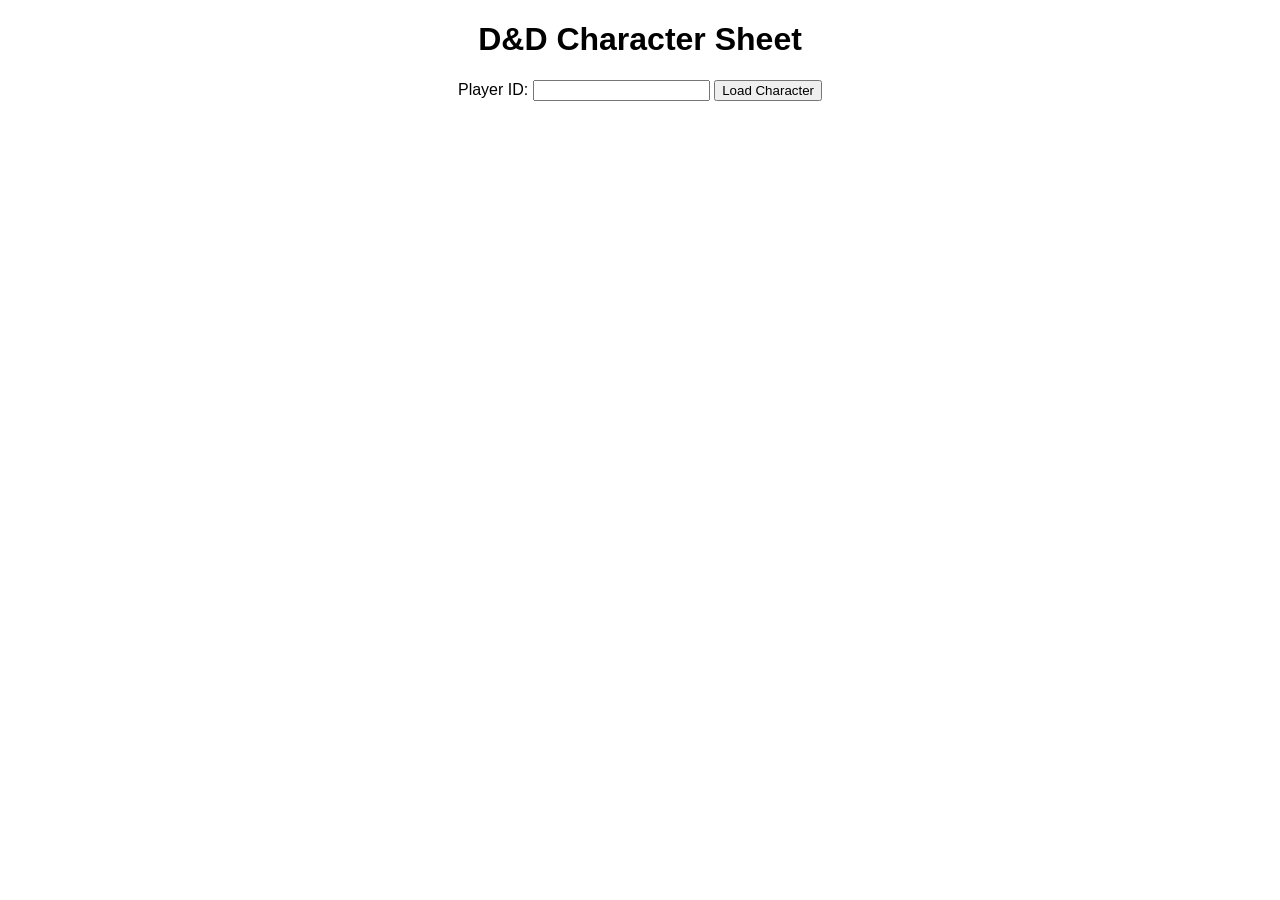
==== index.html @ c9fe2bbf "basic mechanic done" ====
<!DOCTYPE html>
<html lang="en">
<head>
    <meta charset="UTF-8">
    <meta name="viewport" content="width=device-width, initial-scale=1.0">
    <title>D&D Character Sheet - Login</title>
    <link rel="stylesheet" href="style.css">
</head>
<body>
    <div id="login-container">
        <h1>D&D Character Sheet</h1>
        <form id="login-form">
            <label for="player-id">Player ID:</label>
            <input type="text" id="player-id" name="player-id" required>
            <button type="submit">Load Character</button>
        </form>
        <p id="login-error" class="error"></p>
    </div>

    <div id="char-preview" style="display: none;">
        <h3>Character Found:</h3>
        <p id="char-preview-info"></p>
        <button id="join-button">Join</button>
    </div>

    <script src="script.js"></script>
</body>
</html>
---- style.css ----
body {
    font-family: sans-serif;
    margin: 20px;
}

#login-container {
    text-align: center;
}

#character-sheet-container {
    display: grid;
    grid-template-columns: repeat(auto-fit, minmax(300px, 1fr));
    gap: 20px;
}

.character-section {
    border: 1px solid #ccc;
    padding: 10px;
    border-radius: 5px;
}

.error {
    color: red;
}

#dice-roller-container {
    display: none; /* Hidden by default */
    position: fixed;
    bottom: 20px;
    right: 20px;
    border: 1px solid #ccc;
    padding: 10px;
    border-radius: 5px;
    background-color: #f9f9f9;
}

#host-mode-container {
    display: flex;
}

#host-player-list {
    width: 200px;
    border-right: 1px solid #ccc;
    padding: 10px;
}

#host-character-sheet {
    flex-grow: 1;
    padding: 10px;
    display: grid;
    grid-template-columns: repeat(auto-fit, minmax(300px, 1fr));
    gap: 20px;
}
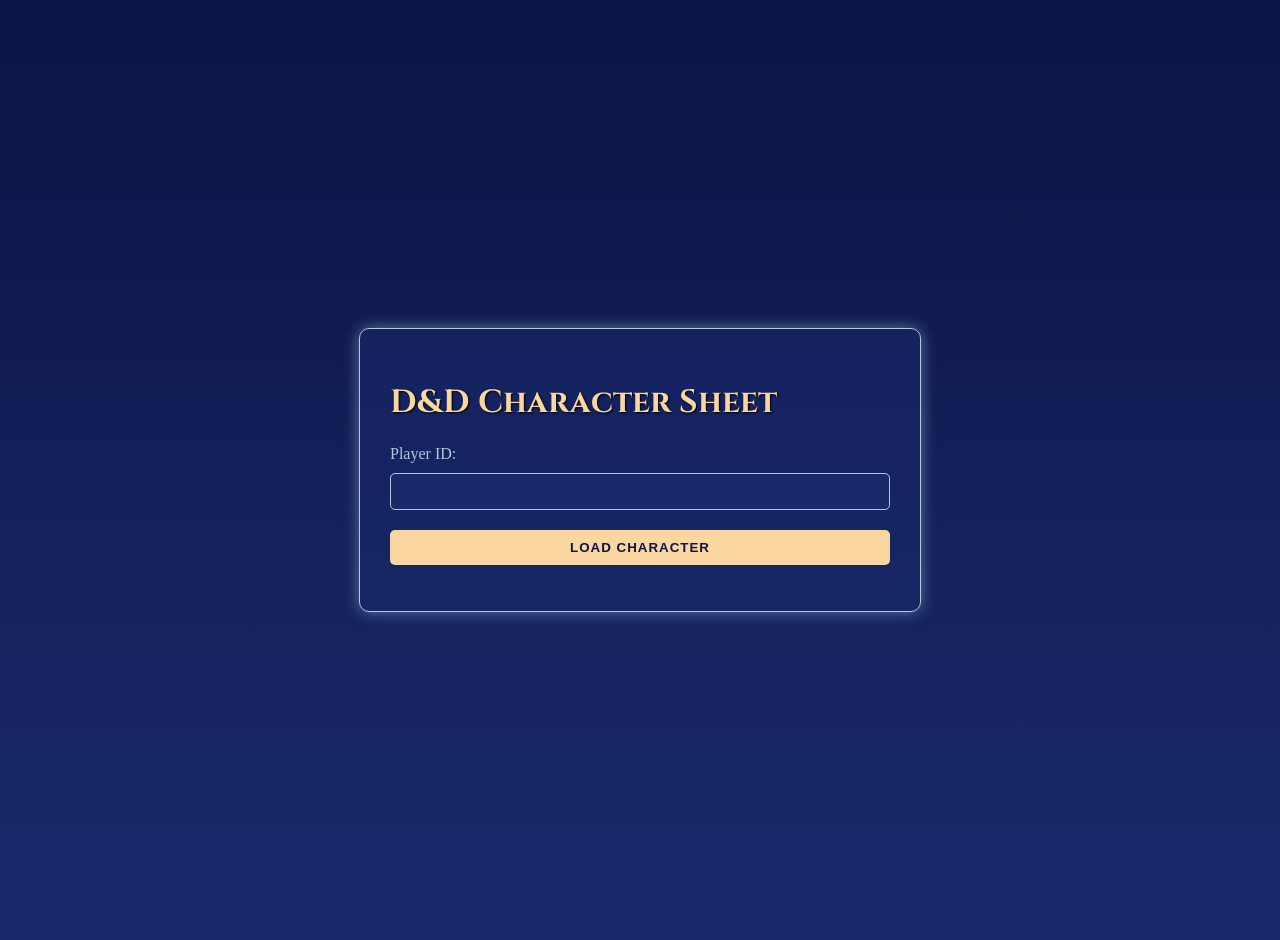
==== commit 4c65ba0d: "UI UPDATED" ====
--- a/index.html
+++ b/index.html
@@ -7,7 +7,7 @@
     <title>D&D Character Sheet - Login</title>
     <link rel="stylesheet" href="style.css">
 </head>
-<body>
+<body class="login-page">
     <div id="login-container">
         <h1>D&D Character Sheet</h1>
         <form id="login-form">
@@ -19,6 +19,7 @@
     </div>
 
     <div id="char-preview" style="display: none;">
+        <img id="char-preview-image" src="" alt="Character image" class="char-preview-image">
         <h3>Character Found:</h3>
         <p id="char-preview-info"></p>
         <button id="join-button">Join</button>
--- a/style.css
+++ b/style.css
@@ -1,54 +1,286 @@
+@import url('https://fonts.googleapis.com/css2?family=Cinzel:wght@400;700&display=swap');
+
+/* Night Sky Theme */
 
 body {
-    font-family: sans-serif;
-    margin: 20px;
-}
-
-#login-container {
+    background-color: #0C1446; /* Deep blue night sky */
+    color: #F5F5F5; /* Soft white text (moonlight) */
+    font-family: 'Garamond', serif;
+    margin: 0;
+    background-image: linear-gradient(to bottom, #0C1446, #192A6B);
+    min-height: 100vh;
+}
+
+.login-page {
+    display: flex;
+    justify-content: center;
+    align-items: center;
+    padding: 20px;
+}
+
+.sheet-page {
+    padding: 20px;
+}
+
+h1, h2, h3 {
+    font-family: 'Cinzel', serif;
+    color: #FAD7A0; /* Castle light gold for headers */
+    text-shadow: 1px 1px 2px #000;
+    animation: glow 3s ease-in-out infinite;
+}
+
+@keyframes glow {
+    0%, 100% { text-shadow: 0 0 5px #FAD7A0, 0 0 10px #FAD7A0, 0 0 15px #FAD7A0; }
+    50% { text-shadow: 0 0 10px #FAD7A0, 0 0 20px #FAD7A0, 0 0 30px #FAD7A0; }
+}
+
+#login-container, #char-preview, .character-section, #dice-roller-container, #host-player-list {
+    box-shadow: 0 0 15px rgba(169, 204, 227, 0.5);
+    animation: border-glow 4s ease-in-out infinite;
+}
+
+@keyframes border-glow {
+    0%, 100% { box-shadow: 0 0 10px rgba(169, 204, 227, 0.5), 0 0 10px rgba(250, 215, 160, 0.3) inset; }
+    50% { box-shadow: 0 0 20px rgba(169, 204, 227, 0.8), 0 0 15px rgba(250, 215, 160, 0.5) inset; }
+}
+
+
+#login-container, #char-preview {
+    max-width: 500px;
+    width: 100%;
+    background-color: rgba(25, 42, 107, 0.5); /* Translucent night sky */
+    padding: 30px;
+    border-radius: 10px;
+    border: 1px solid #A9CCE3; /* Moonlight border */
+}
+
+#login-form label {
+    display: block;
+    margin-bottom: 10px;
+    color: #A9CCE3; /* Moonlight for labels */
+}
+
+#login-form input[type="text"] {
+    width: 100%;
+    padding: 10px;
+    border-radius: 5px;
+    border: 1px solid #A9CCE3;
+    background-color: #192A6B;
+    color: #F5F5F5;
+    box-sizing: border-box;
+}
+
+button, #join-button {
+    background-color: #FAD7A0; /* Castle light gold for buttons */
+    color: #0C1446;
+    padding: 10px 20px;
+    border: none;
+    border-radius: 5px;
+    cursor: pointer;
+    font-weight: bold;
+    display: block;
+    width: 100%;
+    margin-top: 20px;
+    text-transform: uppercase;
+    letter-spacing: 1px;
+    transition: background-color 0.3s ease;
+    animation: button-glow 3s ease-in-out infinite;
+}
+
+@keyframes button-glow {
+    0%, 100% { box-shadow: 0 0 5px #FAD7A0; }
+    50% { box-shadow: 0 0 20px #FAD7A0; }
+}
+
+
+button:hover, #join-button:hover {
+    background-color: #F9E79F; /* Lighter gold on hover */
+}
+
+.error {
+    color: #E74C3C; /* A contrasting red for errors */
     text-align: center;
+    margin-top: 15px;
 }
 
 #character-sheet-container {
     display: grid;
-    grid-template-columns: repeat(auto-fit, minmax(300px, 1fr));
-    gap: 20px;
+    grid-template-columns: 1fr 1fr; /* Two equal columns */
+    gap: 30px;
+    max-width: 1200px;
+    margin: 0 auto;
+}
+
+#host-character-sheet {
+    display: grid;
+    grid-template-columns: 1fr 1fr; /* Two equal columns */
+    gap: 30px;
 }
 
 .character-section {
-    border: 1px solid #ccc;
-    padding: 10px;
-    border-radius: 5px;
-}
-
-.error {
-    color: red;
+    background-color: rgba(25, 42, 107, 0.5);
+    padding: 20px;
+    border-radius: 10px;
+    border: 1px solid #A9CCE3;
+}
+
+.col-full {
+    grid-column: 1 / -1; /* Span all columns */
 }
 
 #dice-roller-container {
-    display: none; /* Hidden by default */
     position: fixed;
     bottom: 20px;
     right: 20px;
-    border: 1px solid #ccc;
-    padding: 10px;
-    border-radius: 5px;
-    background-color: #f9f9f9;
+    width: 200px; /* Make it narrower */
+    background-color: rgba(25, 42, 107, 0.9); /* More opaque */
+    padding: 15px;
+    border-radius: 10px;
+    border: 1px solid #A9CCE3;
+}
+
+#dice-roller-container h3 {
+    margin-top: 0;
+    font-size: 1.2rem; /* Smaller header */
+}
+
+#dice-select {
+    width: 70px; /* Narrower select */
+    padding: 5px;
+    border-radius: 5px;
+    border: 1px solid #A9CCE3;
+    background-color: #192A6B;
+    color: #F5F5F5;
+}
+
+#roll-button {
+    padding: 5px 10px; /* Smaller button */
+    font-size: 0.9rem;
 }
 
 #host-mode-container {
     display: flex;
+    gap: 20px;
+    width: 100%;
+    max-width: 1400px;
+    margin: 0 auto;
 }
 
 #host-player-list {
-    width: 200px;
-    border-right: 1px solid #ccc;
-    padding: 10px;
+    width: 200px; /* Narrower player list */
+    flex-shrink: 0; /* Prevent shrinking */
+    background-color: rgba(25, 42, 107, 0.5);
+    padding: 20px;
+    border-radius: 10px;
+    border: 1px solid #A9CCE3;
+    height: fit-content;
+}
+
+#host-player-list a {
+    display: block;
+    color: #F5F5F5;
+    text-decoration: none;
+    padding: 10px;
+    border-bottom: 1px solid #A9CCE3;
+    transition: background-color 0.3s ease;
+}
+
+#host-player-list a:hover {
+    background-color: #192A6B;
 }
 
 #host-character-sheet {
+    flex-grow: 1; /* Take up remaining space */
+}
+
+/* New styles for cells */
+.grid-2-col {
+    display: grid;
+    grid-template-columns: 1fr 1fr;
+    gap: 10px;
+}
+
+.grid-3-col {
+    display: grid;
+    grid-template-columns: 1fr 1fr 1fr;
+    gap: 10px;
+}
+
+.stat {
+    background-color: rgba(12, 20, 70, 0.6);
+    padding: 10px;
+    border-radius: 5px;
+    border: 1px solid #A9CCE3;
+    display: flex;
+    flex-direction: column;
+    align-items: center;
+    text-align: center;
+}
+
+.stat-label {
+    font-size: 0.8rem;
+    color: #A9CCE3;
+    text-transform: uppercase;
+    margin-bottom: 5px;
+}
+
+.stat-value {
+    font-size: 1.2rem;
+    font-weight: bold;
+}
+
+.ability-stat .stat-value {
+    font-size: 1.5rem;
+}
+
+.stat-modifier {
+    font-size: 0.9rem;
+    color: #FAD7A0;
+}
+
+.attack {
+    display: flex;
+    justify-content: space-between;
+    background-color: rgba(12, 20, 70, 0.6);
+    padding: 10px;
+    border-radius: 5px;
+    border: 1px solid #A9CCE3;
+    margin-bottom: 10px;
+}
+
+.attack-name {
+    font-weight: bold;
+}
+
+/* Profile Image Styles */
+.char-preview-image {
+    width: 100px;
+    height: 100px;
+    border-radius: 50%;
+    border: 3px solid #A9CCE3;
+    object-fit: cover;
+    margin: 0 auto 15px;
+    display: block;
+}
+
+.character-info-section {
+    display: flex;
+    align-items: center;
+    gap: 20px;
+}
+
+.profile-image-container {
+    flex-shrink: 0;
+}
+
+.profile-image-container img {
+    width: 150px;
+    height: 150px;
+    border-radius: 50%;
+    border: 5px solid #A9CCE3;
+    object-fit: cover;
+}
+
+.character-info-text {
     flex-grow: 1;
-    padding: 10px;
-    display: grid;
-    grid-template-columns: repeat(auto-fit, minmax(300px, 1fr));
-    gap: 20px;
-}
+}
